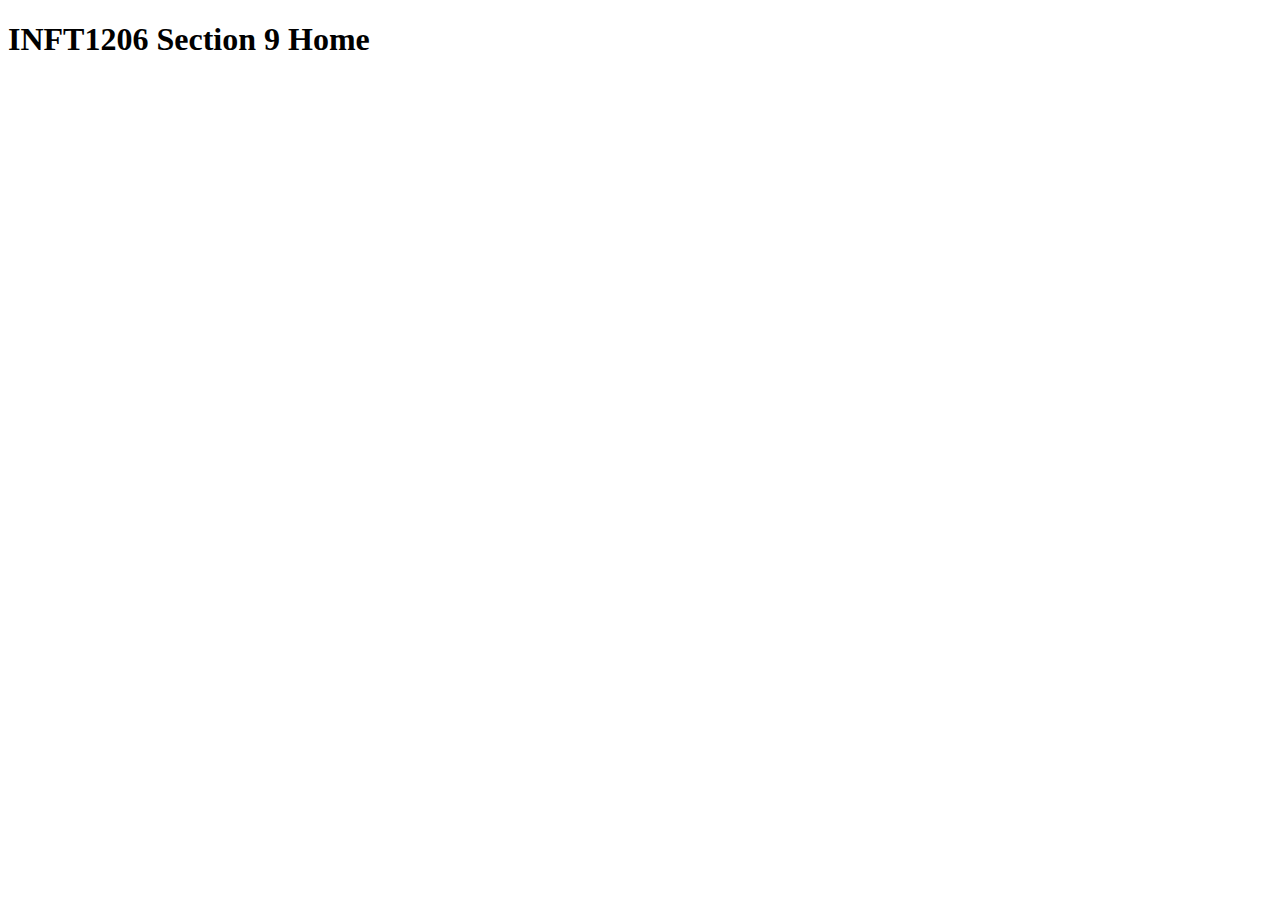
==== index.html @ 95307222 "first commit" ====
<!DOCTYPE html>
<html>
<head>
    <meta charset="UTF-8">
    <meta name="viewport" content="width=device-width, initial-scale=1.0">
    <title>INFT1206 Section 9 Home</title>
</head>
<body>
    <h1>INFT1206 Section 9 Home</h1>
</body>
</html>
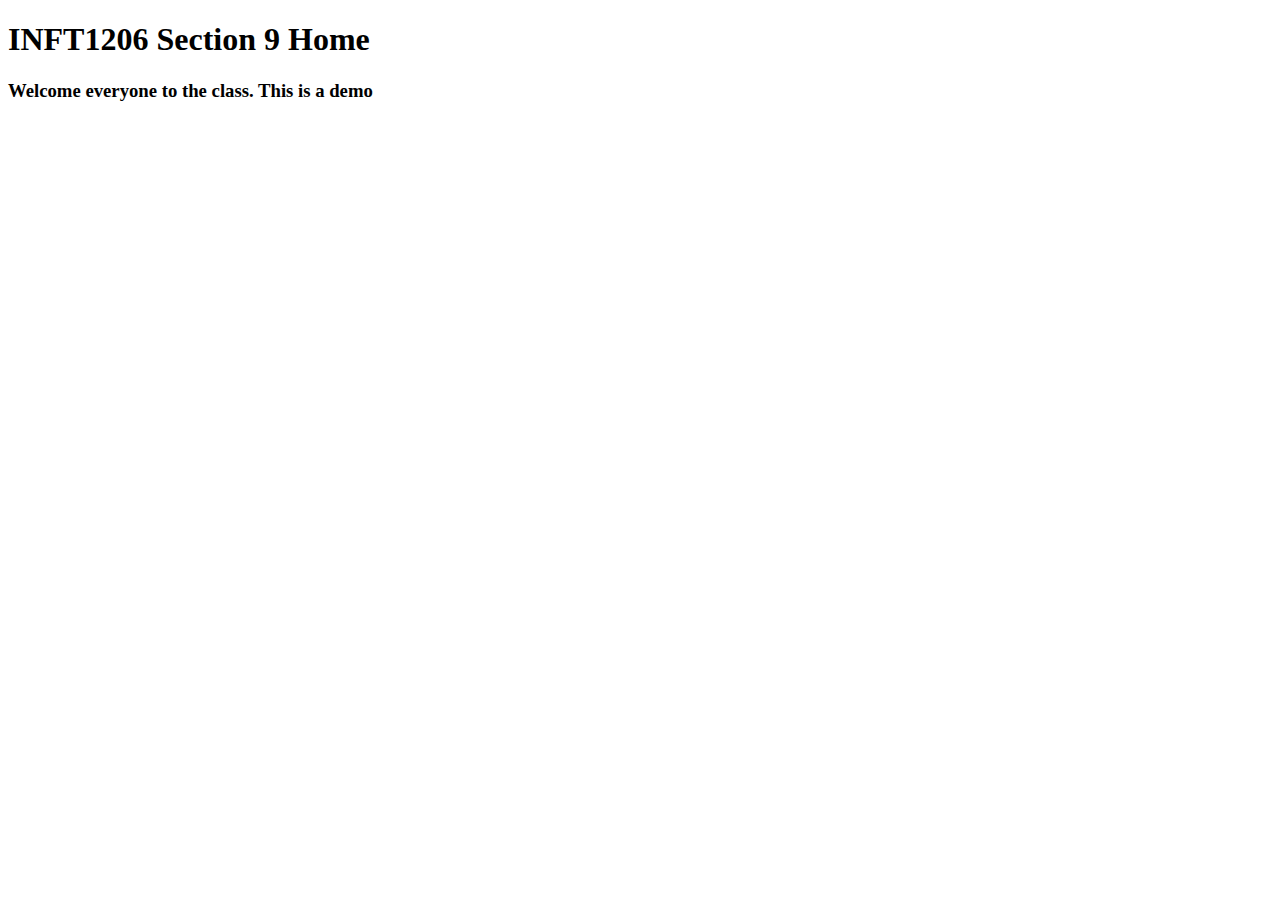
==== commit fe34f227: "second commit" ====
--- a/index.html
+++ b/index.html
@@ -7,6 +7,6 @@
 </head>
 <body>
     <h1>INFT1206 Section 9 Home</h1>
+    <h3>Welcome everyone to the class. This is a demo</h3>
 </body>
-</html>
-
+</html>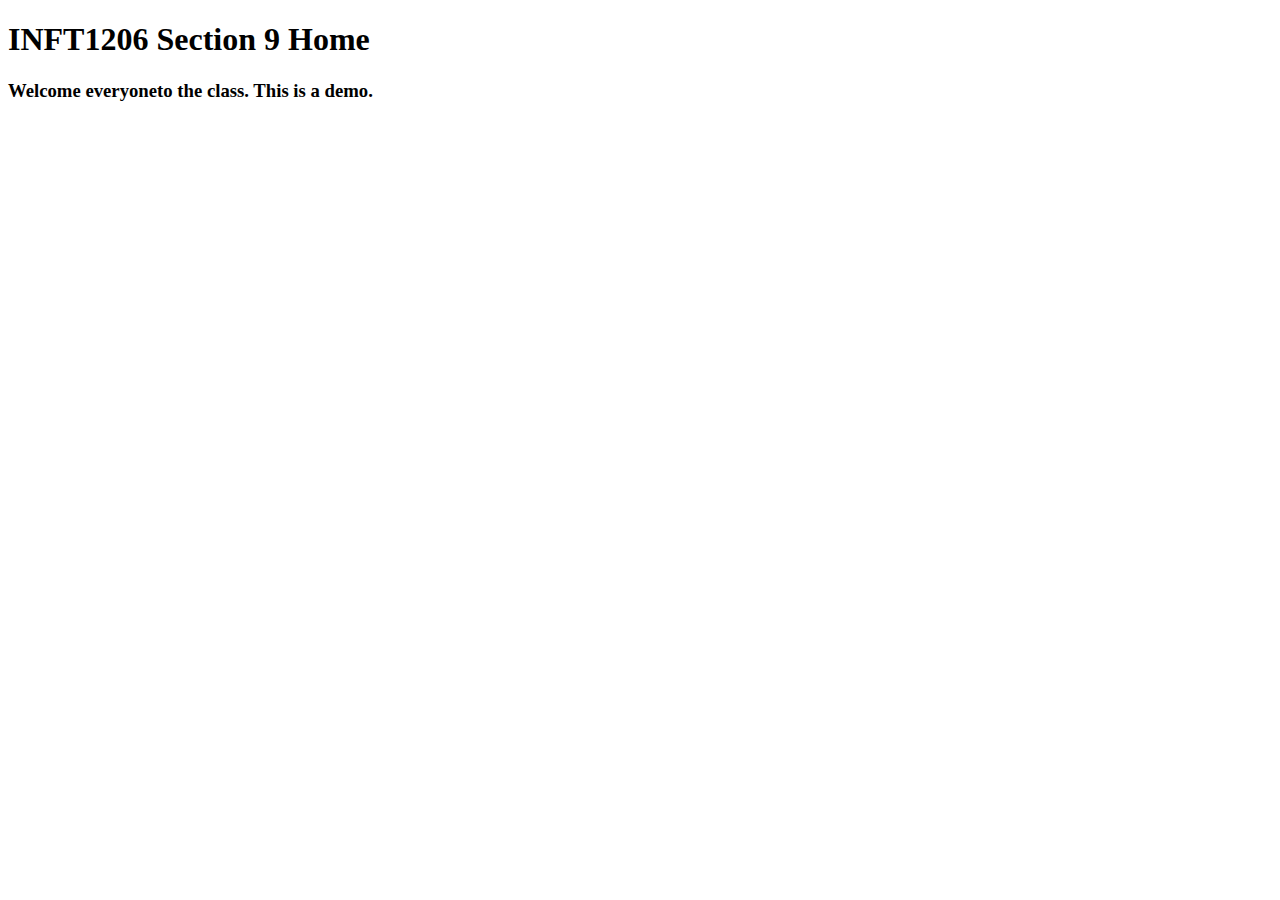
==== commit 0cd9d804: "updated index" ====
--- a/index.html
+++ b/index.html
@@ -7,6 +7,6 @@
 </head>
 <body>
     <h1>INFT1206 Section 9 Home</h1>
-    <h3>Welcome everyone to the class. This is a demo</h3>
+    <h3>Welcome everyoneto the class. This is a demo.</h3>
 </body>
 </html>